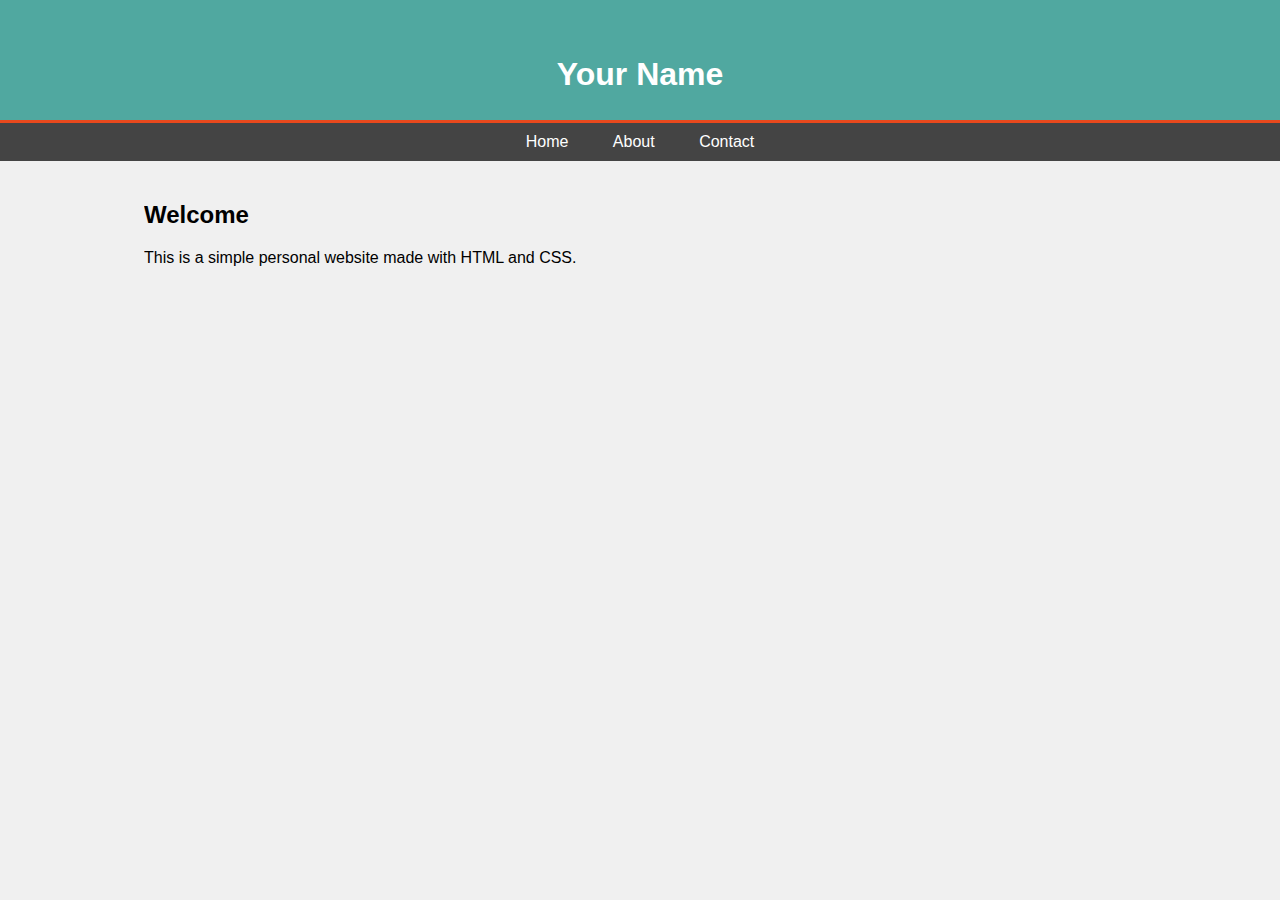
==== index.html @ 7049211a "upload html file" ====
<!DOCTYPE html>
<html>
<head>
    <title>Guangyu Lin</title>
    <style>
        body {
            font-family: Arial, sans-serif;
            margin: 0;
            padding: 0;
            background-color: #f0f0f0;
        }
        .container {
            width: 80%;
            margin: auto;
            overflow: hidden;
        }
        header {
            background: #50a8a0;
            color: white;
            padding-top: 30px;
            min-height: 70px;
            border-bottom: #e8491d 3px solid;
        }
        header h1 {
            padding: 5px 0;
            text-align: center;
        }
        nav {
            background: #444;
            color: white;
            text-align: center;
            padding: 10px 0;
        }
        nav a {
            color: white;
            padding: 10px;
            text-decoration: none;
            margin: 10px;
        }
        main {
            padding: 20px;
        }
    </style>
</head>
<body>
    <header>
        <div class="container">
            <h1>Your Name</h1>
        </div>
    </header>
    <nav>
        <a href="#">Home</a>
        <a href="#">About</a>
        <a href="#">Contact</a>
    </nav>
    <main>
        <div class="container">
            <h2>Welcome</h2>
            <p>This is a simple personal website made with HTML and CSS.</p>
        </div>
    </main>
</body>
</html>
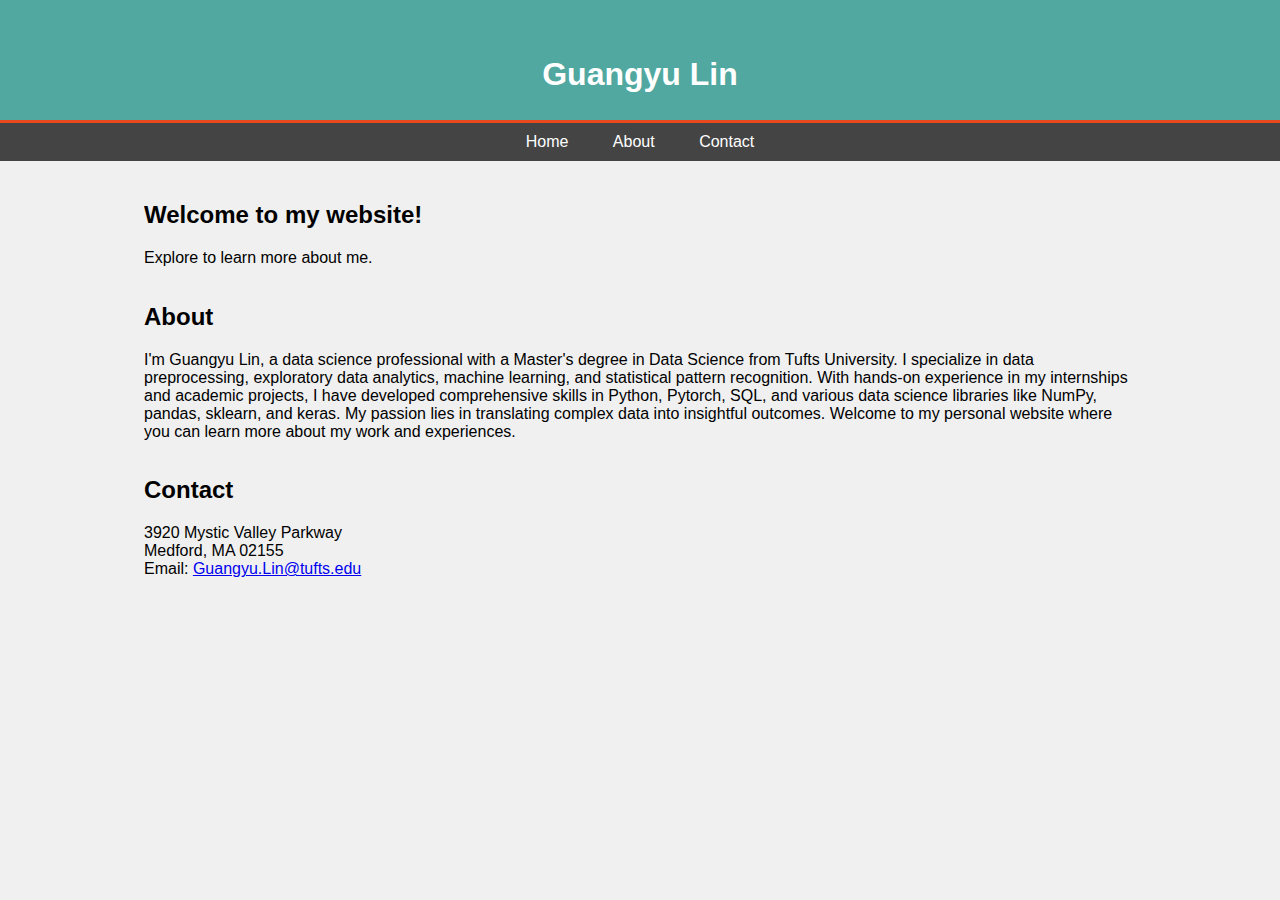
==== commit 361d7962: "update index file" ====
--- a/index.html
+++ b/index.html
@@ -45,18 +45,26 @@
 <body>
     <header>
         <div class="container">
-            <h1>Your Name</h1>
+            <h1>Guangyu Lin</h1>
         </div>
     </header>
     <nav>
-        <a href="#">Home</a>
-        <a href="#">About</a>
-        <a href="#">Contact</a>
+        <a href="#home">Home</a>
+        <a href="#about">About</a>
+        <a href="#contact">Contact</a>
     </nav>
     <main>
-        <div class="container">
-            <h2>Welcome</h2>
-            <p>This is a simple personal website made with HTML and CSS.</p>
+        <div class="container" id="home">
+            <h2>Welcome to my website!</h2>
+            <p>Explore to learn more about me.</p>
+        </div>
+        <div class="container" id="about">
+            <h2>About</h2>
+            <p>I'm Guangyu Lin, a data science professional with a Master's degree in Data Science from Tufts University. I specialize in data preprocessing, exploratory data analytics, machine learning, and statistical pattern recognition. With hands-on experience in my internships and academic projects, I have developed comprehensive skills in Python, Pytorch, SQL, and various data science libraries like NumPy, pandas, sklearn, and keras. My passion lies in translating complex data into insightful outcomes. Welcome to my personal website where you can learn more about my work and experiences.</p>
+        </div>
+        <div class="container" id="contact">
+            <h2>Contact</h2>
+            <p>3920 Mystic Valley Parkway<br>Medford, MA 02155<br>Email: <a href="mailto:Guangyu.Lin@tufts.edu">Guangyu.Lin@tufts.edu</a></p>
         </div>
     </main>
 </body>
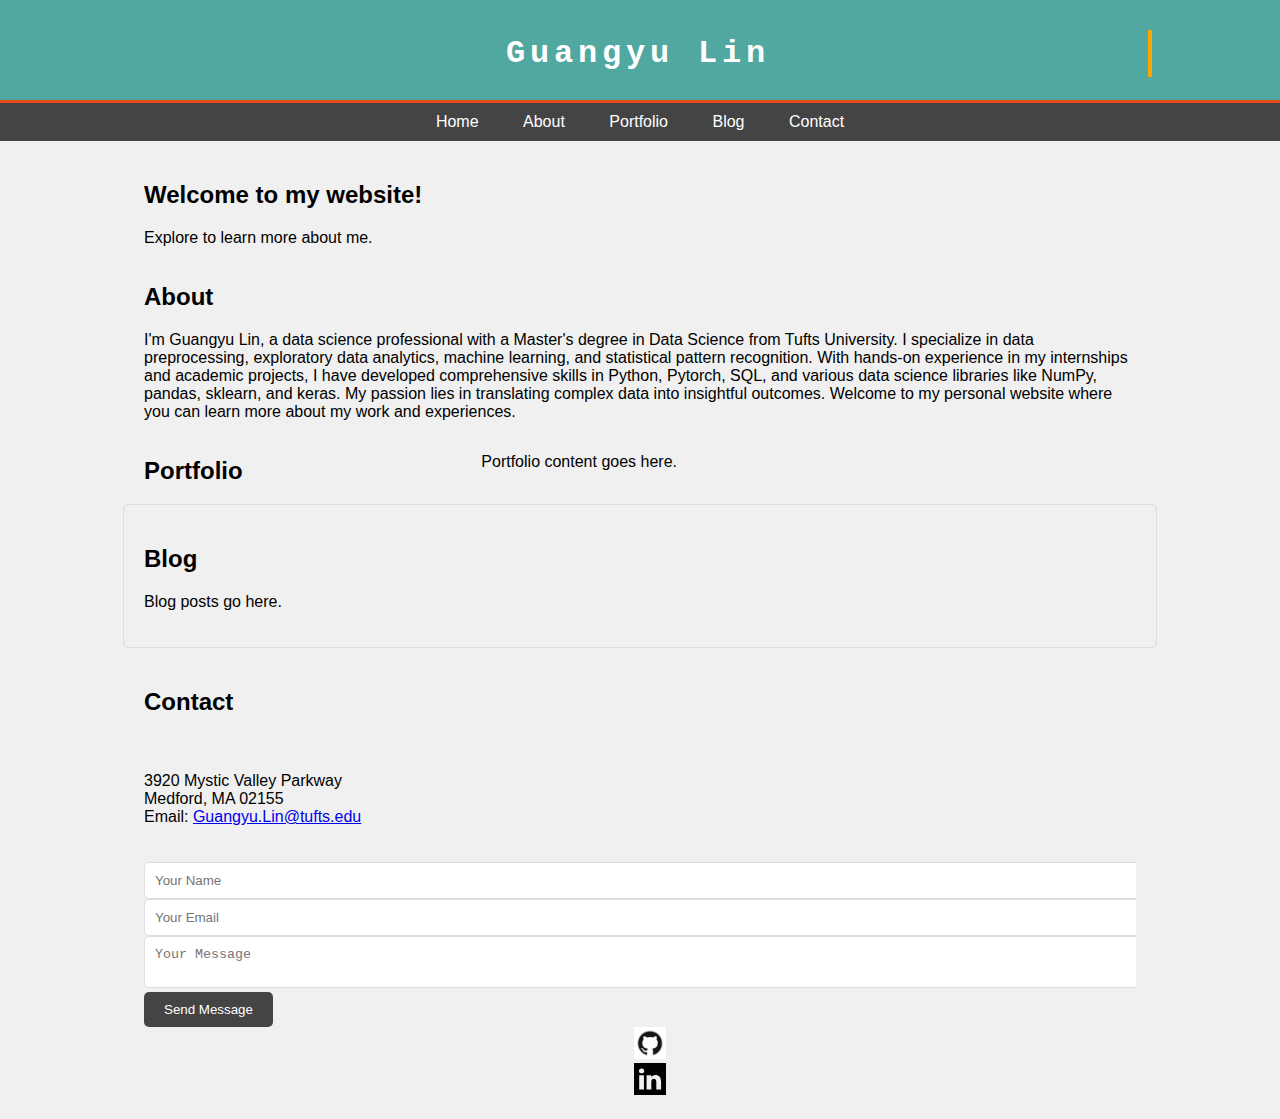
==== commit b918e814: "need change for icon link" ====
--- a/index.html
+++ b/index.html
@@ -26,6 +26,8 @@
             text-align: center;
         }
         nav {
+            position: sticky;
+            top: 0;
             background: #444;
             color: white;
             text-align: center;
@@ -40,32 +42,126 @@
         main {
             padding: 20px;
         }
+        .social-media a img {
+        width: 32px;   /* Adjust this value to change the icon size */
+        height: 32px;  /* Adjust this value to change the icon size */
+    }
+        .typewriter {
+            font-family: Courier, monospace;
+            overflow: hidden; /* Ensures the content is not revealed until the animation */
+            border-right: .15em solid orange; /* The typewriter cursor */
+            white-space: nowrap; /* Keeps the content on a single line */
+            margin: 0 auto; /* Gives that scrolling effect as the typing happens */
+            letter-spacing: .15em; /* Adjust as needed */
+            animation: 
+                typing 3.5s steps(40, end),
+                blink-caret .75s step-end infinite;
+            }
+
+        /* The typing effect */
+        @keyframes typing {
+            from { width: 0 }
+            to { width: 100% }
+        }
+
+        /* The typewriter cursor effect */
+        @keyframes blink-caret {
+            from, to { border-color: transparent }
+            50% { border-color: orange; }
+        }
+        .hover-effect:hover {
+            transform: scale(1.05);
+            transition: all 0.2s ease-in-out;
+        }
+        .portfolio {
+            display: grid;
+            grid-template-columns: repeat(3, 1fr);
+            gap: 20px;
+        }
+        .blog {
+            margin-bottom: 20px;
+            padding: 20px;
+            border: 1px solid #ddd;
+            border-radius: 5px;
+        }
+        .social-media {
+            display: flex;
+            justify-content: center;
+        }
+        .social-media a {
+            margin: 0 10px;
+        }
+        .contact-form {
+            display: flex;
+            flex-direction: column;
+            gap: 20px;
+        }
+        .contact-form input, 
+        .contact-form textarea {
+            width: 100%;
+            padding: 10px;
+            border: 1px solid #ddd;
+            border-radius: 5px;
+        }
+        .contact-form button {
+            padding: 10px 20px;
+            border: none;
+            background-color: #444;
+            color: white;
+            cursor: pointer;
+            border-radius: 5px;
+        }
     </style>
 </head>
 <body>
     <header>
         <div class="container">
-            <h1>Guangyu Lin</h1>
+            <h1 class="typewriter">Guangyu Lin</h1>
         </div>
     </header>
     <nav>
-        <a href="#home">Home</a>
-        <a href="#about">About</a>
-        <a href="#contact">Contact</a>
+        <a href="index.html">Home</a>
+        <a href="about.html">About</a>
+        <a href="portfolio.html">Portfolio</a>
+        <a href="blog.html">Blog</a>
+        <a href="contact.html">Contact</a>
     </nav>
     <main>
-        <div class="container" id="home">
+        <div class="container on-scroll" id="home">
             <h2>Welcome to my website!</h2>
             <p>Explore to learn more about me.</p>
         </div>
-        <div class="container" id="about">
+        <div class="container on-scroll" id="about">
             <h2>About</h2>
             <p>I'm Guangyu Lin, a data science professional with a Master's degree in Data Science from Tufts University. I specialize in data preprocessing, exploratory data analytics, machine learning, and statistical pattern recognition. With hands-on experience in my internships and academic projects, I have developed comprehensive skills in Python, Pytorch, SQL, and various data science libraries like NumPy, pandas, sklearn, and keras. My passion lies in translating complex data into insightful outcomes. Welcome to my personal website where you can learn more about my work and experiences.</p>
         </div>
-        <div class="container" id="contact">
+        <div class="container portfolio on-scroll" id="portfolio">
+            <h2>Portfolio</h2>
+            <p>Portfolio content goes here.</p>
+        </div>
+        <div class="container blog on-scroll" id="blog">
+            <h2>Blog</h2>
+            <p>Blog posts go here.</p>
+        </div>
+        <div class="container contact-form on-scroll" id="contact">
             <h2>Contact</h2>
             <p>3920 Mystic Valley Parkway<br>Medford, MA 02155<br>Email: <a href="mailto:Guangyu.Lin@tufts.edu">Guangyu.Lin@tufts.edu</a></p>
+            <form>
+                <input type="text" placeholder="Your Name" required>
+                <input type="email" placeholder="Your Email" required>
+                <textarea placeholder="Your Message" required></textarea>
+                <button type="submit">Send Message</button>
+            </form>
         </div>
+        <div class="container social-media on-scroll">
+            <a href="https://github.com/thefoolgy" target="_blank"></a>
+            <a href="#"><img src="GitHub-Mark.png" alt="Github"></a>
+        </div>
+        <div class="container social-media on-scroll">
+            <a href="https://www.linkedin.com/in/joelgy/" target="_blank"></a>
+            <a href="#"><img src="linkedin_icon.svg" alt="LinkedIn"></a>
+        </div>
+    
     </main>
 </body>
 </html>
